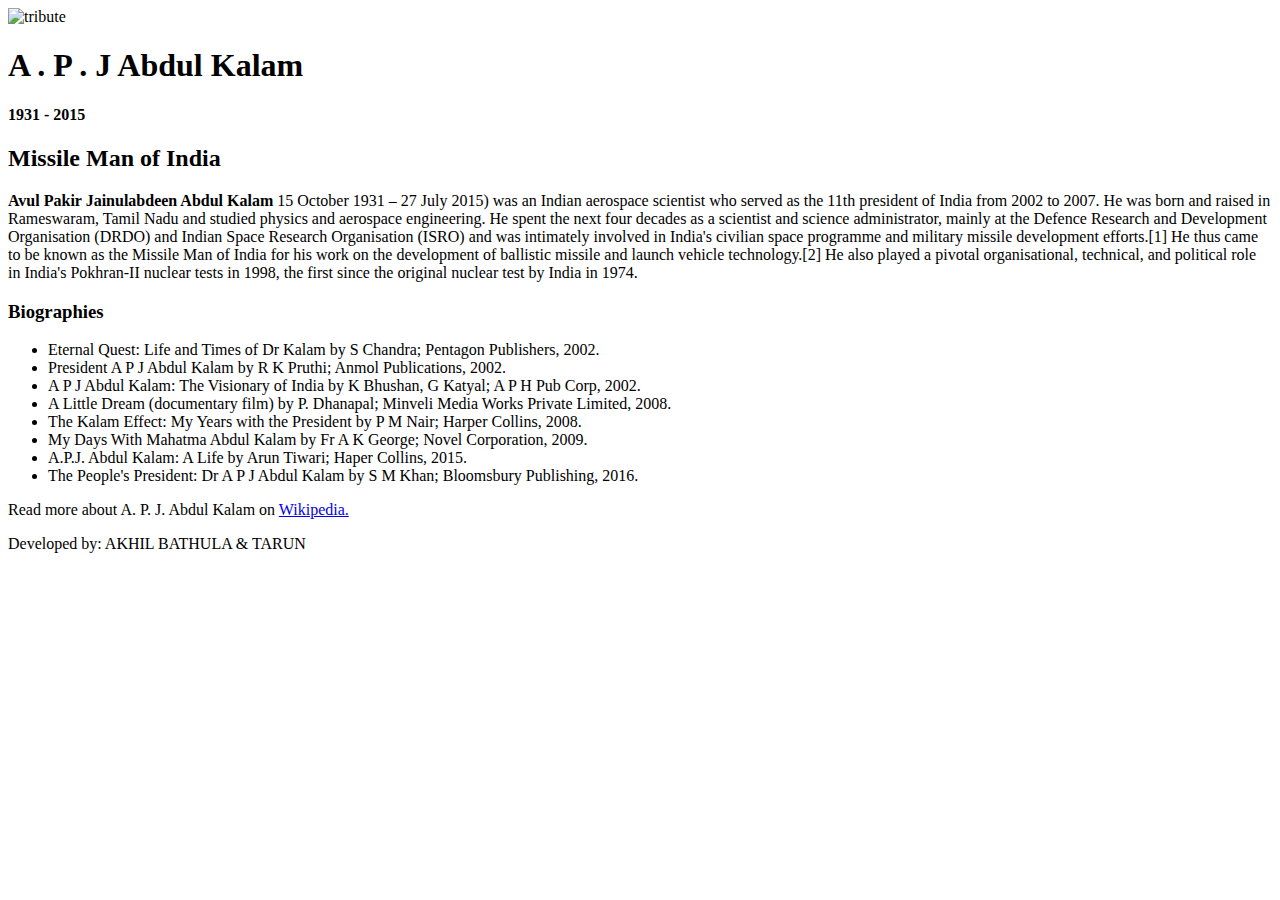
==== index.html @ 03333a46 "Create index.html" ====
<!DOCTYPE html>
<html lang="en">
  <head>
    <meta charset="UTF-8" />

    <meta http-equiv="X-UA-Compatible" content="IE=edge" />

    <meta name="viewport" content="width=device-width, initial-scale=1.0" />
    <title>The Tribute Website | A.P. J Abdul Kalam</title>
    <link rel="stylesheet" href="style.css" />
  </head>
  <body>
    <div class="container">
      <div class="content">
        <section class="top_section">
          <div class="image_container">
            <img src="./apj.jpg" alt="tribute" />
          </div>
          <div>
            <h1>A . P . J Abdul Kalam</h1>
            <h4>1931 - 2015</h4>
          </div>
        </section>
        <section class="about_section">
          <h2>Missile Man of India</h2>
          <p>
            <b>Avul Pakir Jainulabdeen Abdul Kalam</b> 15 October 1931 – 27 July
            2015) was an Indian aerospace scientist who served as the 11th
            president of India from 2002 to 2007. He was born and raised in
            Rameswaram, Tamil Nadu and studied physics and aerospace
            engineering. He spent the next four decades as a scientist and
            science administrator, mainly at the Defence Research and
            Development Organisation (DRDO) and Indian Space Research
            Organisation (ISRO) and was intimately involved in India's civilian
            space programme and military missile development efforts.[1] He thus
            came to be known as the Missile Man of India for his work on the
            development of ballistic missile and launch vehicle
            technology.[2] He also played a pivotal organisational,
            technical, and political role in India's Pokhran-II nuclear tests in
            1998, the first since the original nuclear test by India in 1974.
          </p>
        </section>
        <section class="biography_section">
          <h3>Biographies</h3>
          <ul>
            <li>
              Eternal Quest: Life and Times of Dr Kalam by S Chandra; Pentagon
              Publishers, 2002.
            </li>
            <li>
              President A P J Abdul Kalam by R K Pruthi; Anmol Publications,
              2002.
            </li>
            <li>
              A P J Abdul Kalam: The Visionary of India by K Bhushan, G Katyal;
              A P H Pub Corp, 2002.
            </li>
            <li>
              A Little Dream (documentary film) by P. Dhanapal; Minveli Media
              Works Private Limited, 2008.
            </li>
            <li>
              The Kalam Effect: My Years with the President by P M Nair; Harper
              Collins, 2008.
            </li>
            <li>
              My Days With Mahatma Abdul Kalam by Fr A K George; Novel
              Corporation, 2009.
            </li>
            <li>
              A.P.J. Abdul Kalam: A Life by Arun Tiwari; Haper Collins, 2015.
            </li>
            <li>
              The People's President: Dr A P J Abdul Kalam by S M Khan;
              Bloomsbury Publishing, 2016.
            </li>
          </ul>
        </section>
        <footer>
            <p>
              Read more about A. P. J. Abdul Kalam on
              <a href="https://en.wikipedia.org/wiki/A._P._J._Abdul_Kalam">Wikipedia.</a>
            </p>
            <p>Developed by: AKHIL BATHULA & TARUN </p>

          </footer>

      </div>
    </div>
  </body>
</html>
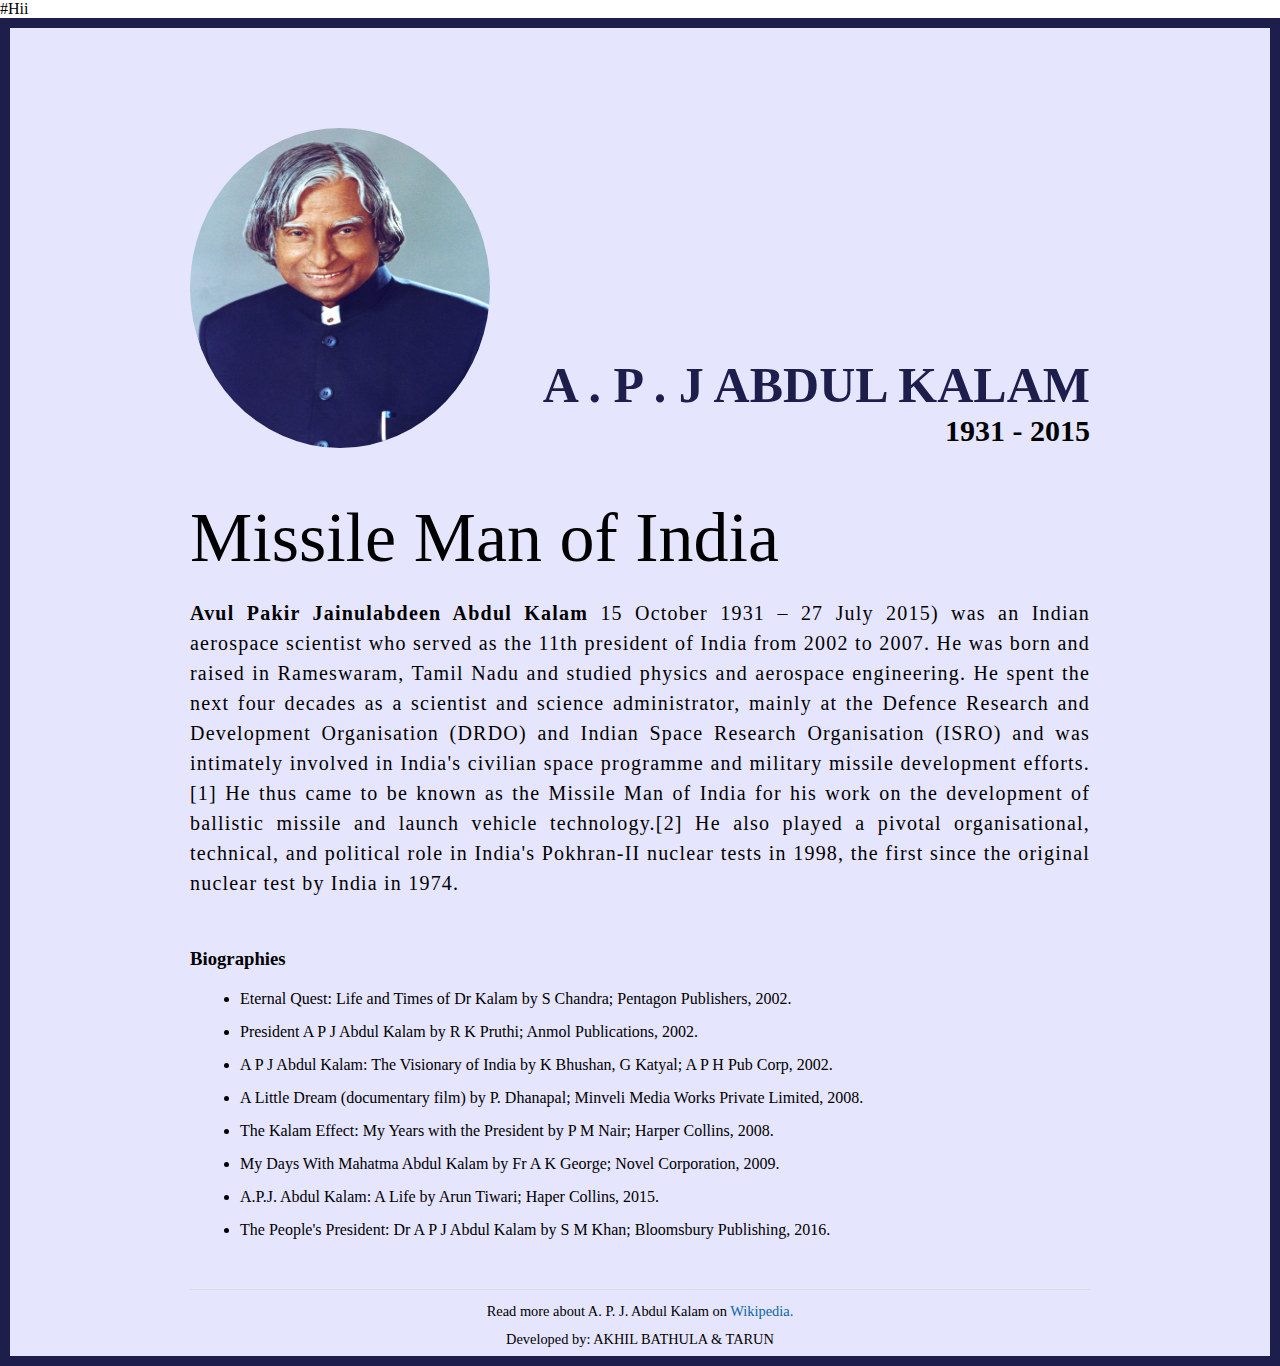
==== commit e066b0e6: "Update index.html" ====
--- a/index.html
+++ b/index.html
@@ -1,3 +1,4 @@
+#Hii
 <!DOCTYPE html>
 <html lang="en">
   <head>
--- a/style.css
+++ b/style.css
@@ -0,0 +1,93 @@
+* {
+    margin: 0;
+    padding: 0;
+    box-sizing: border-box;
+  }
+  
+  .container {
+    background-color: #e5e5fd;
+    min-height: 100vh;
+    border: 10px solid #1d1e4c;
+  }
+  
+  .content {
+    max-width: 900px;
+    margin: 0 auto;
+  }
+  .top_section {
+    margin-top: 100px;
+    display: flex;
+    justify-content: space-between;
+    align-items: flex-end;
+  }
+  .top_section h1 {
+    font-size: 50px;
+    font-weight: bold;
+    color: #1d1e4c;
+    text-transform: uppercase;
+  }
+  .top_section h4 {
+    font-size: 30px;
+    text-align: end;
+  }
+  
+  .image_container {
+    border-radius: 50%;
+    overflow: hidden;
+  }
+  
+  .image_container,
+  img {
+    width: 300px;
+    height: 320px;
+  }
+  .about_section {
+    margin-top: 50px;
+  }
+  .about_section h2 {
+    font-size: 70px;
+    font-weight: 400;
+    margin-bottom: 20px;
+  }
+  .about_section p {
+    font-size: 20px;
+    line-height: 30px;
+    letter-spacing: 1.2px;
+    text-align: justify;
+  }
+  .biography_section {
+    margin: 50px 0;
+  }
+  .biography_section h3 {
+    margin-bottom: 20px;
+  }
+  .biography_section ul {
+    margin-left: 50px;
+  }
+  .biography_section li {
+    margin-bottom: 15px;
+  }
+  
+  footer {
+    margin-top: 20px;
+    padding-top: 10px;
+    border-top: 1px solid #ddd;
+    font-size: 0.9em;
+    color: #000000;
+    text-align: center;
+    line-height: 1.6; 
+  }
+  
+  footer p {
+    margin-bottom: 5px;
+  }
+  
+  footer a {
+    color: #0964a5;
+    text-decoration: none;
+  }
+  
+  footer a:hover {
+    text-decoration: underline;
+  }
+  